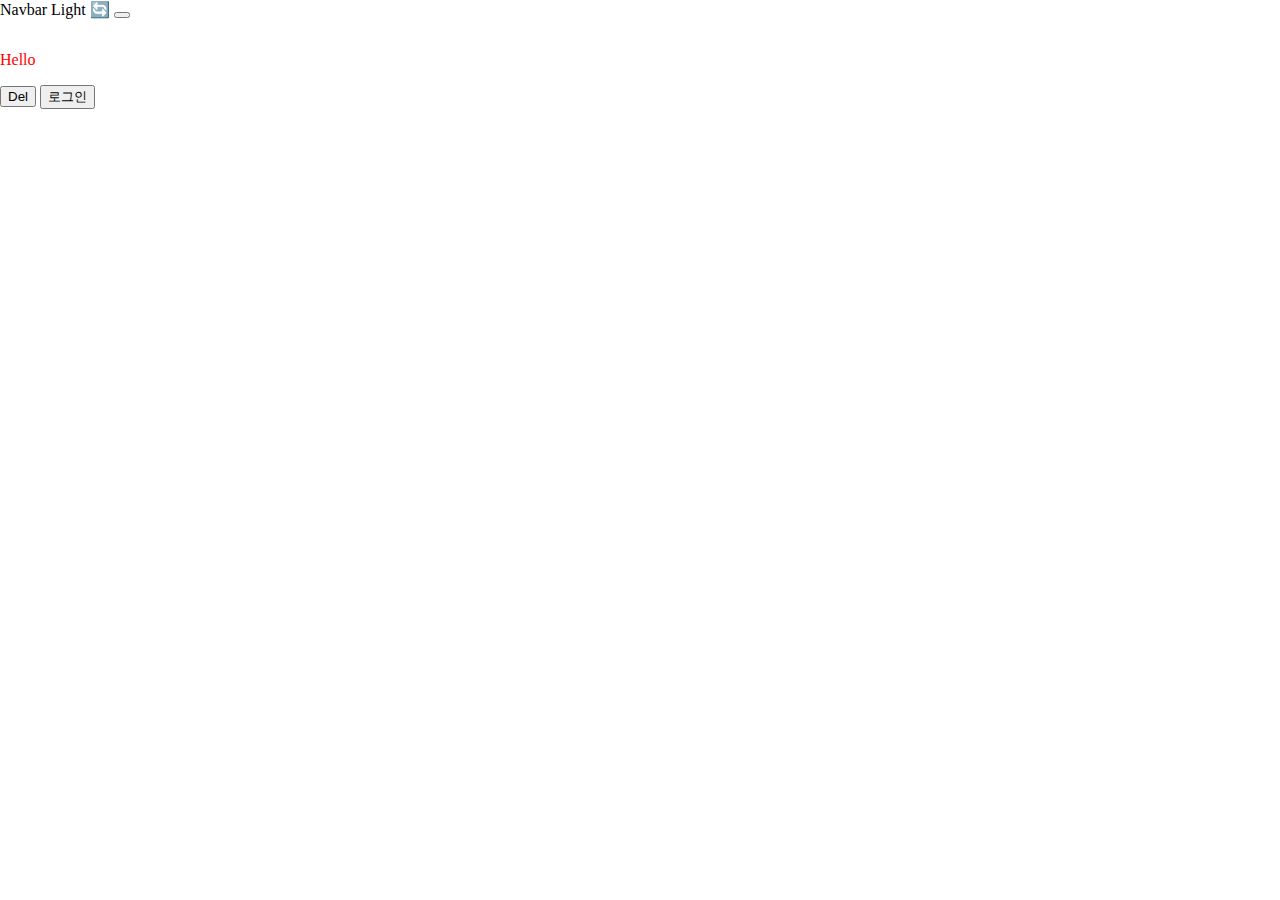
==== html/index.html @ 302dfa44 "light, dark mode" ====
<!DOCTYPE html>
<html lang="en">
  <head>
    <meta charset="utf-8" />
    <meta name="viewport" content="width=device-width, initial-scale=1" />
    <link
      href="https://cdn.jsdelivr.net/npm/bootstrap@5.1.3/dist/css/bootstrap.min.css"
      rel="stylesheet"
      integrity="sha384-1BmE4kWBq78iYhFldvKuhfTAU6auU8tT94WrHftjDbrCEXSU1oBoqyl2QvZ6jIW3"
      crossorigin="anonymous"
    />
    <link href="../css/main.css" rel="stylesheet" />
    <script
      src="https://code.jquery.com/jquery-3.6.0.min.js"
      integrity="sha256-/xUj+3OJU5yExlq6GSYGSHk7tPXikynS7ogEvDej/m4="
      crossorigin="anonymous"
    ></script>
    <title>Hello, world!</title>
  </head>
  <body>
    <div class="black-bg">
      <div class="white-bg">
        <h4>로그인하세요</h4>
        <form action="success.html">
          <div class="my-3">
            <input type="text" class="form-control" id="inputId" />
          </div>
          <div class="my-3">
            <input type="password" class="form-control" id="inputPw" />
          </div>
          <button type="submit" class="btn btn-primary" id="login">
            로그인
          </button>
          <button type="button" class="btn btn-danger" id="close">닫기</button>
        </form>
      </div>
    </div>

    <nav class="navbar navbar-light bg-light">
      <div class="container-fluid">
        <span class="navbar-brand">Navbar</span>
        <span class="badge bg-dark">Light 🔄</span>

        <button class="navbar-toggler" type="button">
          <span class="navbar-toggler-icon"></span>
        </button>
      </div>
    </nav>

    <script>
      var count = 0;

      $(".badge").on("click", function () {
        count++;
        if (count % 2 == 1) {
          $(".badge").html("Dark 🔄");
          $("body").toggleClass("dark");
        } else {
          $(".badge").html("Light 🔄");
          $("body").toggleClass("dark");
        }
      });
    </script>

    <ul class="list-group">
      <li class="list-group-item">An item</li>
      <li class="list-group-item">A second item</li>
      <li class="list-group-item">A third item</li>
      <li class="list-group-item">A fourth item</li>
      <li class="list-group-item">And a fifth one</li>
    </ul>

    <p class="hello">Hello</p>
    <button id="del-hello">Del</button>

    <button id="test-btn">로그인</button>

    <script>
      function 삼육구(num) {
        if (num % 9 == 0) {
          console.log("박수");
          console.log("박수");
        } else if (num % 3 == 0) {
          console.log("박수");
        } else {
          console.log("통과");
        }
      }

      $("#login").on("click", function (e) {
        if (!$("#inputId").val()) {
          alert("아이디를 입력하세요.");
          e.preventDefault();
        } else if (!$("#inputPw").val()) {
          alert("비밀번호를 입력하세요.");
          e.preventDefault();
        } else if ($("#inputPw").val().length < 8) {
          alert("비밀번호는 8자리 이상이어야 합니다.");
          e.preventDefault();
        }
      });

      $("#test-btn").on("click", function () {
        $(".black-bg").toggleClass("show");
      });

      $("#close").on("click", function () {
        $(".black-bg").toggleClass("show");
      });

      $(".hello").css("color", "red");

      $("#del-hello").on("click", function () {
        $(".hello").slideUp();
      });

      document
        .querySelector(".navbar-toggler")
        .addEventListener("click", function () {
          document.querySelector(".list-group").classList.toggle("list-show");
        });
    </script>

    <!-- $ = document.querySelector
    on = addEventListener -->

    <script
      src="https://cdn.jsdelivr.net/npm/bootstrap@5.1.3/dist/js/bootstrap.bundle.min.js"
      integrity="sha384-ka7Sk0Gln4gmtz2MlQnikT1wXgYsOg+OMhuP+IlRH9sENBO0LRn5q+8nbTov4+1p"
      crossorigin="anonymous"
    ></script>
  </body>
</html>
---- css/main.css ----
body {
  margin: 0;
}

div {
  box-sizing: border-box;
}

.alert-box {
  background-color: skyblue;
  padding: 20px;
  color: white;
  border-radius: 5px;
  display: none;
}

.list-group {
  visibility: hidden;
  height: 0;
  overflow: hidden;
  transition: all 0.5s;
}

.list-show {
  visibility: visible;
  height: 206px;
}

.black-bg {
  width: 100%;
  height: 100%;
  position: fixed;
  background: rgba(0, 0, 0, 0.5);
  z-index: 5;
  padding: 30px;
  visibility: hidden;
  opacity: 0;
  transition: all 0.5s;
}

.white-bg {
  background: white;
  border-radius: 5px;
  padding: 30px;
}

.show {
  visibility: visible;
  opacity: 1;
}

.dark {
  color: white;
  background-color: #151515;
}/*# sourceMappingURL=main.css.map */
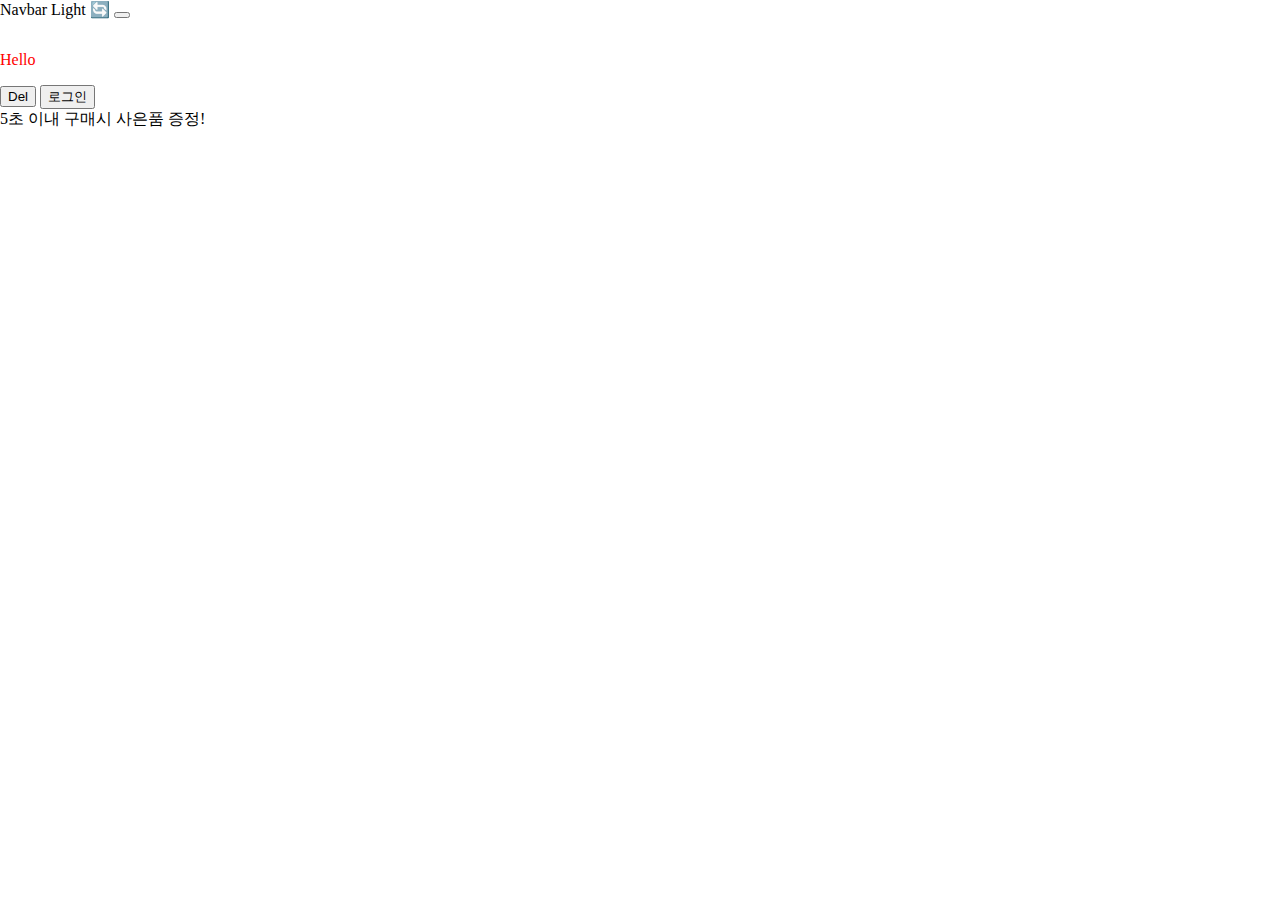
==== commit 78cfa0fc: "setTimeout, setInterval" ====
--- a/html/index.html
+++ b/html/index.html
@@ -75,7 +75,24 @@
 
     <button id="test-btn">로그인</button>
 
+    <div class="alert alert-danger">5초 이내 구매시 사은품 증정!</div>
+
     <script>
+      var count = 5;
+
+      setInterval(function () {
+        if (count != 0) {
+          count--;
+          $(".alert").html(count + "초 이내 구매시 사은품 증정!");
+        } else {
+          $(".alert").fadeOut();
+        }
+      }, 1000);
+
+      setTimeout(function () {
+        console.log(count);
+      }, 7000);
+
       function 삼육구(num) {
         if (num % 9 == 0) {
           console.log("박수");
@@ -121,9 +138,6 @@
         });
     </script>
 
-    <!-- $ = document.querySelector
-    on = addEventListener -->
-
     <script
       src="https://cdn.jsdelivr.net/npm/bootstrap@5.1.3/dist/js/bootstrap.bundle.min.js"
       integrity="sha384-ka7Sk0Gln4gmtz2MlQnikT1wXgYsOg+OMhuP+IlRH9sENBO0LRn5q+8nbTov4+1p"
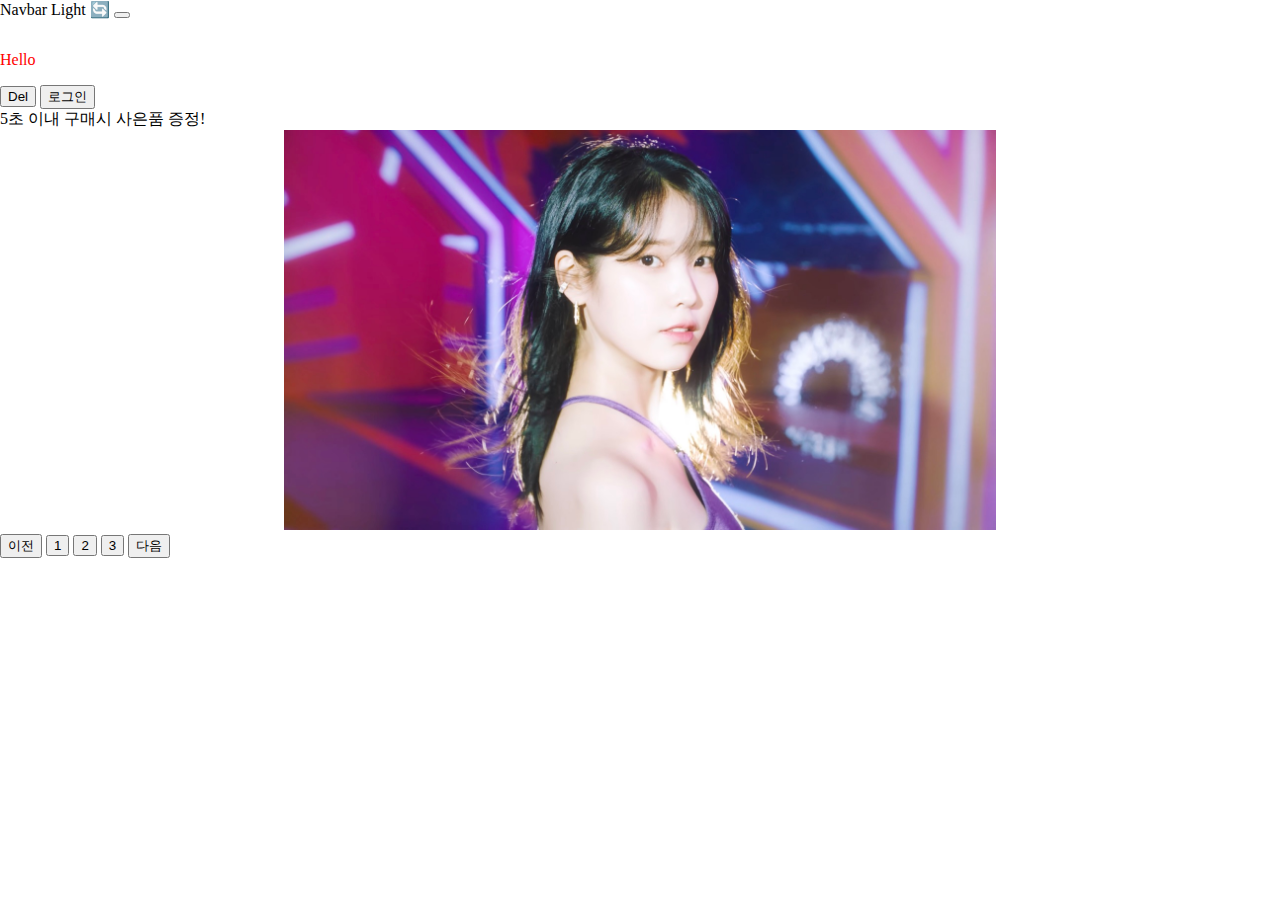
==== commit 07e750f4: "carousel 구현, 비밀번호 대문자" ====
--- a/html/index.html
+++ b/html/index.html
@@ -77,9 +77,70 @@
 
     <div class="alert alert-danger">5초 이내 구매시 사은품 증정!</div>
 
+    <div style="overflow: hidden">
+      <div class="slide-container">
+        <div class="slide-box">
+          <img src="../image/IU_15.jpeg" />
+        </div>
+        <div class="slide-box">
+          <img src="../image/IU_16.jpeg" />
+        </div>
+        <div class="slide-box">
+          <img src="../image/IU_17.jpeg" />
+        </div>
+      </div>
+    </div>
+    <button class="pre">이전</button>
+    <button class="slide-1">1</button>
+    <button class="slide-2">2</button>
+    <button class="slide-3">3</button>
+    <button class="next">다음</button>
+
     <script>
+      var nowSlide = 1;
+
+      $(".pre").on("click", function () {
+        if (nowSlide == 1) {
+          $(".slide-container").css("transform", "translateX(-200vw)");
+          nowSlide = 3;
+        } else if (nowSlide == 2) {
+          $(".slide-container").css("transform", "translateX(0vw)");
+          nowSlide = 1;
+        } else if (nowSlide == 3) {
+          $(".slide-container").css("transform", "translateX(-100vw)");
+          nowSlide = 2;
+        }
+      });
+
+      $(".next").on("click", function () {
+        if (nowSlide == 1) {
+          $(".slide-container").css("transform", "translateX(-100vw)");
+          nowSlide = 2;
+        } else if (nowSlide == 2) {
+          $(".slide-container").css("transform", "translateX(-200vw)");
+          nowSlide = 3;
+        } else if (nowSlide == 3) {
+          $(".slide-container").css("transform", "translateX(0vw)");
+          nowSlide = 1;
+        }
+      });
+
+      $(".slide-1").on("click", function () {
+        $(".slide-container").css("transform", "translateX(0vw)");
+        nowSlide = 1;
+      });
+
+      $(".slide-2").on("click", function () {
+        $(".slide-container").css("transform", "translateX(-100vw)");
+        nowSlide = 2;
+      });
+
+      $(".slide-3").on("click", function () {
+        $(".slide-container").css("transform", "translateX(-200vw)");
+        nowSlide = 3;
+      });
+
       var count = 5;
-
       setInterval(function () {
         if (count != 0) {
           count--;
@@ -88,10 +149,6 @@
           $(".alert").fadeOut();
         }
       }, 1000);
-
-      setTimeout(function () {
-        console.log(count);
-      }, 7000);
 
       function 삼육구(num) {
         if (num % 9 == 0) {
@@ -108,11 +165,19 @@
         if (!$("#inputId").val()) {
           alert("아이디를 입력하세요.");
           e.preventDefault();
+        } else if (!/\S+@\S+\.\S+/.test($("#inputId").val())) {
+          alert("이메일 형식이 아닙니다.");
+          e.preventDefault();
         } else if (!$("#inputPw").val()) {
           alert("비밀번호를 입력하세요.");
           e.preventDefault();
-        } else if ($("#inputPw").val().length < 8) {
-          alert("비밀번호는 8자리 이상이어야 합니다.");
+        } else if (
+          $("#inputPw").val().length < 8 ||
+          !/[A-Z]/.test($("#inputPw").val())
+        ) {
+          alert(
+            "비밀번호는 8자리 이상이고 최소 1개의 대문자를 포함해야 합니다."
+          );
           e.preventDefault();
         }
       });
--- a/css/main.css
+++ b/css/main.css
@@ -52,4 +52,21 @@
 .dark {
   color: white;
   background-color: #151515;
+}
+
+.slide-container {
+  width: 300vw;
+  transition: all 1s;
+}
+
+.slide-box {
+  width: 100vw;
+  float: left;
+}
+
+.slide-box img {
+  -o-object-fit: contain;
+     object-fit: contain;
+  width: 100%;
+  height: 400px;
 }/*# sourceMappingURL=main.css.map */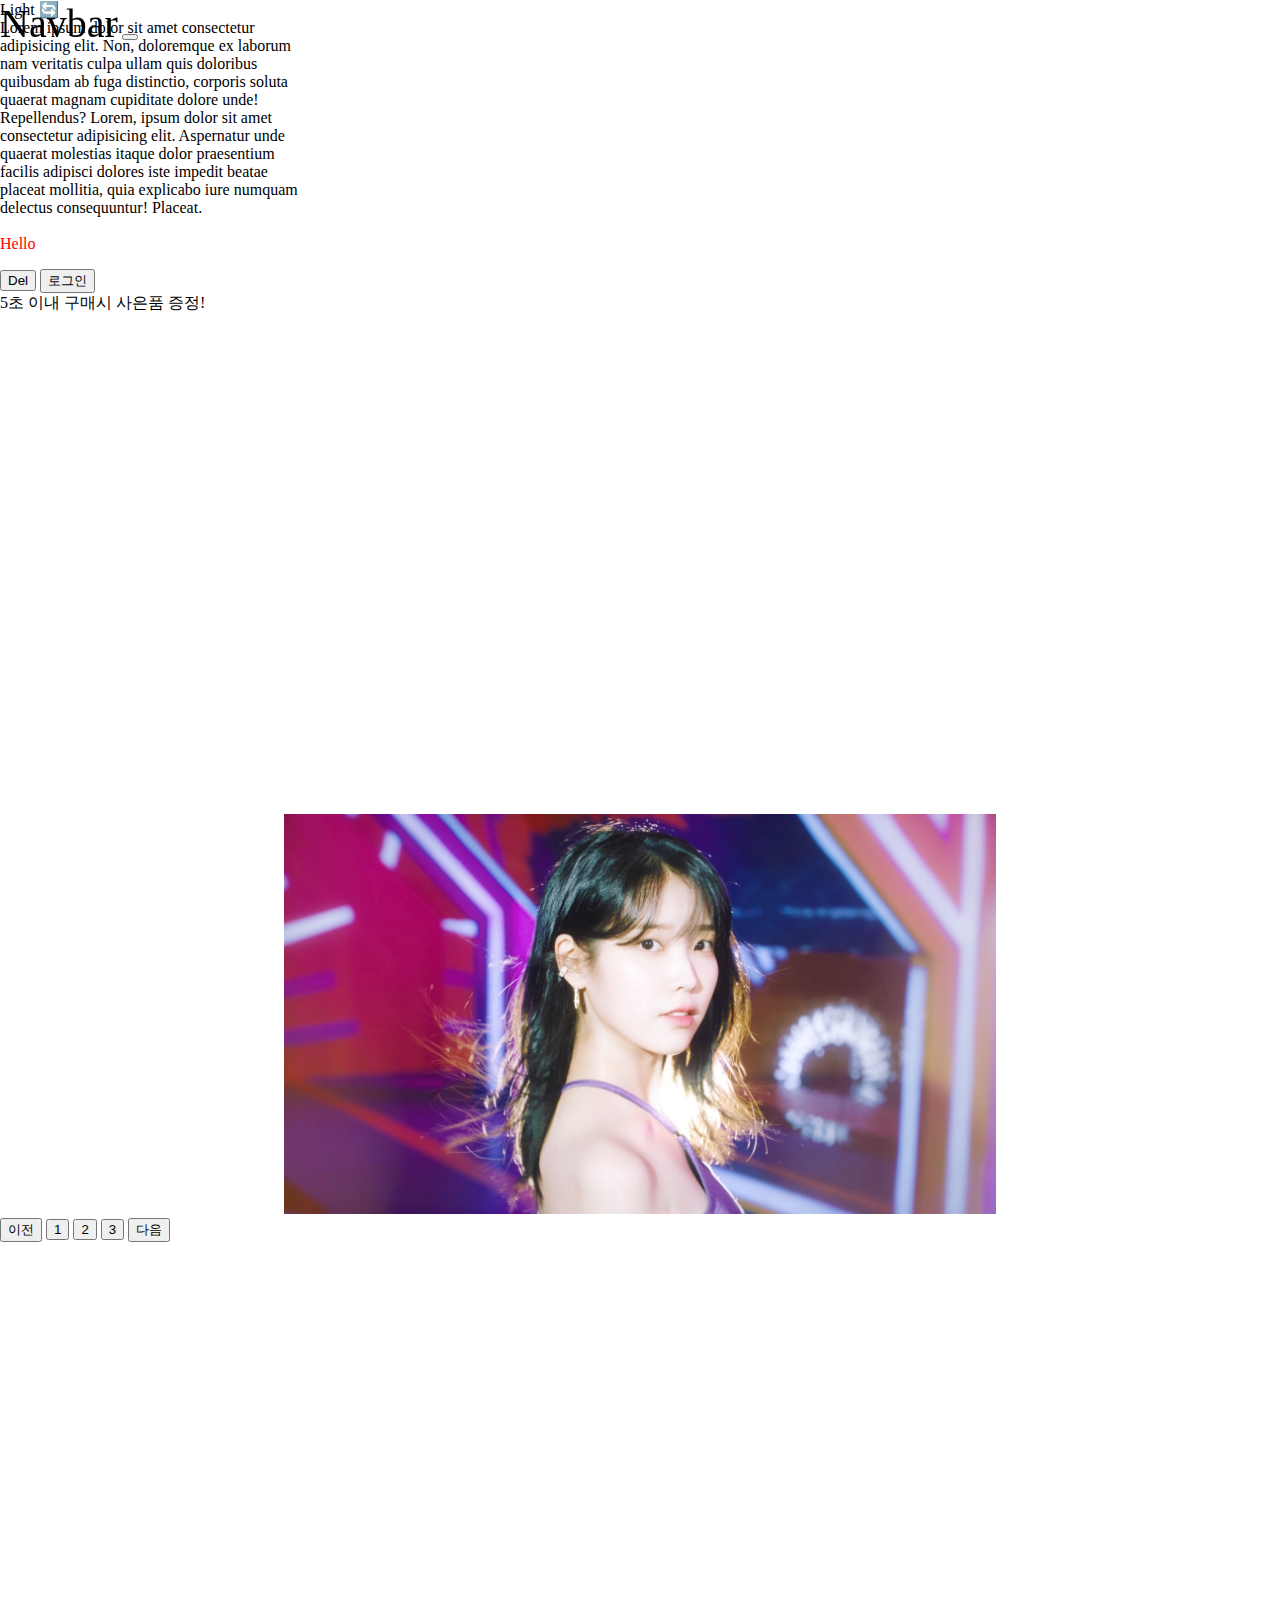
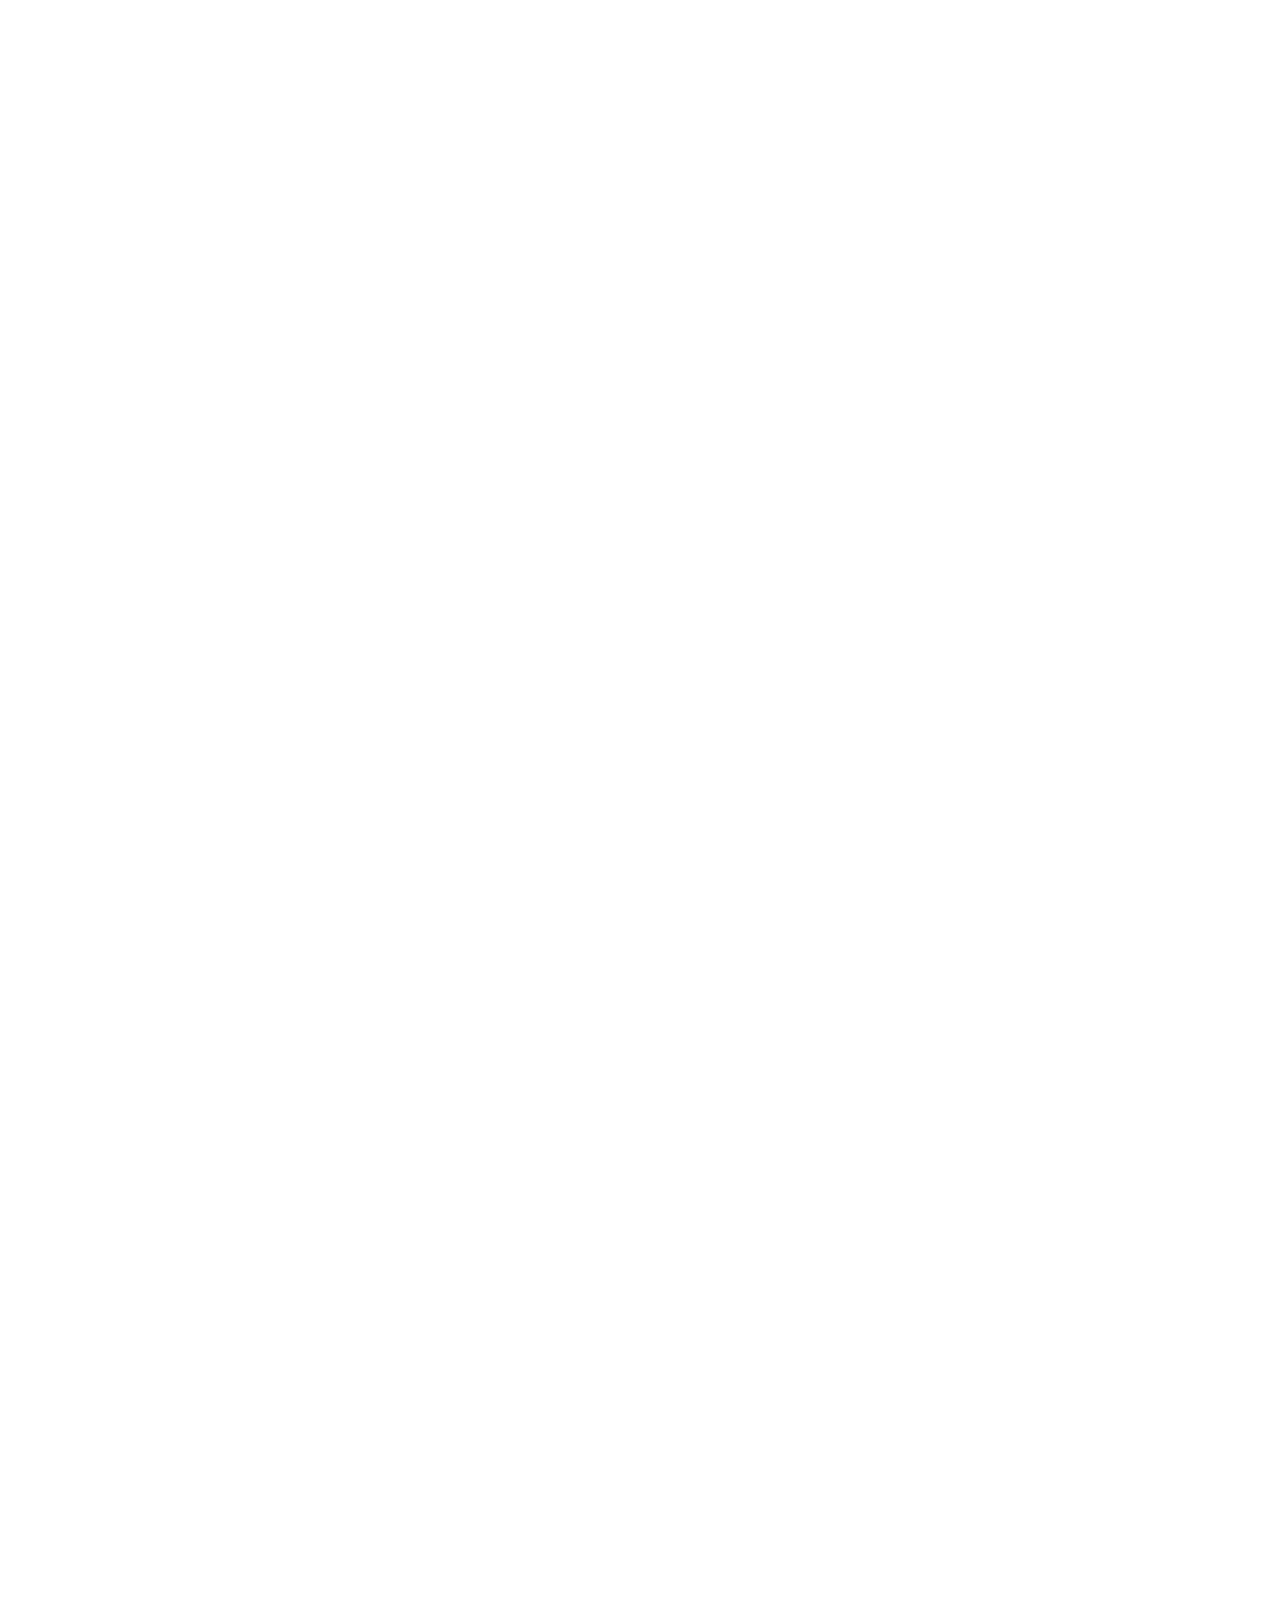
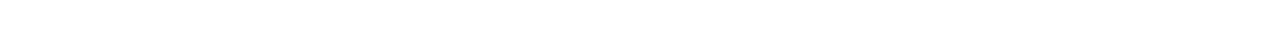
==== commit 67adde9f: "scroll event" ====
--- a/html/index.html
+++ b/html/index.html
@@ -39,15 +39,58 @@
     <nav class="navbar navbar-light bg-light">
       <div class="container-fluid">
         <span class="navbar-brand">Navbar</span>
-        <span class="badge bg-dark">Light 🔄</span>
 
         <button class="navbar-toggler" type="button">
           <span class="navbar-toggler-icon"></span>
         </button>
       </div>
+      <ul class="list-group">
+        <li class="list-group-item">An item</li>
+        <li class="list-group-item">A second item</li>
+        <li class="list-group-item">A third item</li>
+        <li class="list-group-item">A fourth item</li>
+        <li class="list-group-item">And a fifth one</li>
+      </ul>
     </nav>
 
+    <span class="badge bg-dark" style="margin-top: 300px">Light 🔄</span>
+
+    <div class="lorem" style="width: 300px; height: 200px; overflow-y: scroll">
+      Lorem ipsum dolor sit amet consectetur adipisicing elit. Non, doloremque
+      ex laborum nam veritatis culpa ullam quis doloribus quibusdam ab fuga
+      distinctio, corporis soluta quaerat magnam cupiditate dolore unde!
+      Repellendus? Lorem, ipsum dolor sit amet consectetur adipisicing elit.
+      Aspernatur unde quaerat molestias itaque dolor praesentium facilis
+      adipisci dolores iste impedit beatae placeat mollitia, quia explicabo iure
+      numquam delectus consequuntur! Placeat.
+    </div>
+
     <script>
+      window.addEventListener("scroll", function () {
+        var nowScrollValue = window.scrollY;
+        if (nowScrollValue > 100) {
+          $(".navbar-brand").css("font-size", "20px");
+        } else {
+          $(".navbar-brand").css("font-size", "40px");
+        }
+      });
+
+      var check = 1;
+
+      $(".lorem").on("scroll", function () {
+        var scroll = document.querySelector(".lorem").scrollTop;
+        var box = document.querySelector(".lorem").scrollHeight;
+        var boxHeight = document.querySelector(".lorem").clientHeight;
+
+        if ((scroll + boxHeight > box - 5) & check) {
+          console.log(check);
+          check--;
+          alert("다읽었네용~");
+        }
+      });
+
+      window.addEventListener("scroll", function () {});
+
       var count = 0;
 
       $(".badge").on("click", function () {
@@ -62,14 +105,6 @@
       });
     </script>
 
-    <ul class="list-group">
-      <li class="list-group-item">An item</li>
-      <li class="list-group-item">A second item</li>
-      <li class="list-group-item">A third item</li>
-      <li class="list-group-item">A fourth item</li>
-      <li class="list-group-item">And a fifth one</li>
-    </ul>
-
     <p class="hello">Hello</p>
     <button id="del-hello">Del</button>
 
@@ -77,7 +112,7 @@
 
     <div class="alert alert-danger">5초 이내 구매시 사은품 증정!</div>
 
-    <div style="overflow: hidden">
+    <div style="overflow: hidden; margin-top: 500px">
       <div class="slide-container">
         <div class="slide-box">
           <img src="../image/IU_15.jpeg" />
@@ -96,6 +131,7 @@
     <button class="slide-3">3</button>
     <button class="next">다음</button>
 
+    <div style="height: 2000px"></div>
     <script>
       var nowSlide = 1;
 
--- a/css/main.css
+++ b/css/main.css
@@ -4,6 +4,17 @@
 
 div {
   box-sizing: border-box;
+}
+
+.navbar {
+  position: fixed;
+  width: 100%;
+  z-index: 5;
+}
+
+.navbar-brand {
+  transition: all 0.3s;
+  font-size: 40px;
 }
 
 .alert-box {
@@ -16,6 +27,7 @@
 
 .list-group {
   visibility: hidden;
+  width: 100%;
   height: 0;
   overflow: hidden;
   transition: all 0.5s;
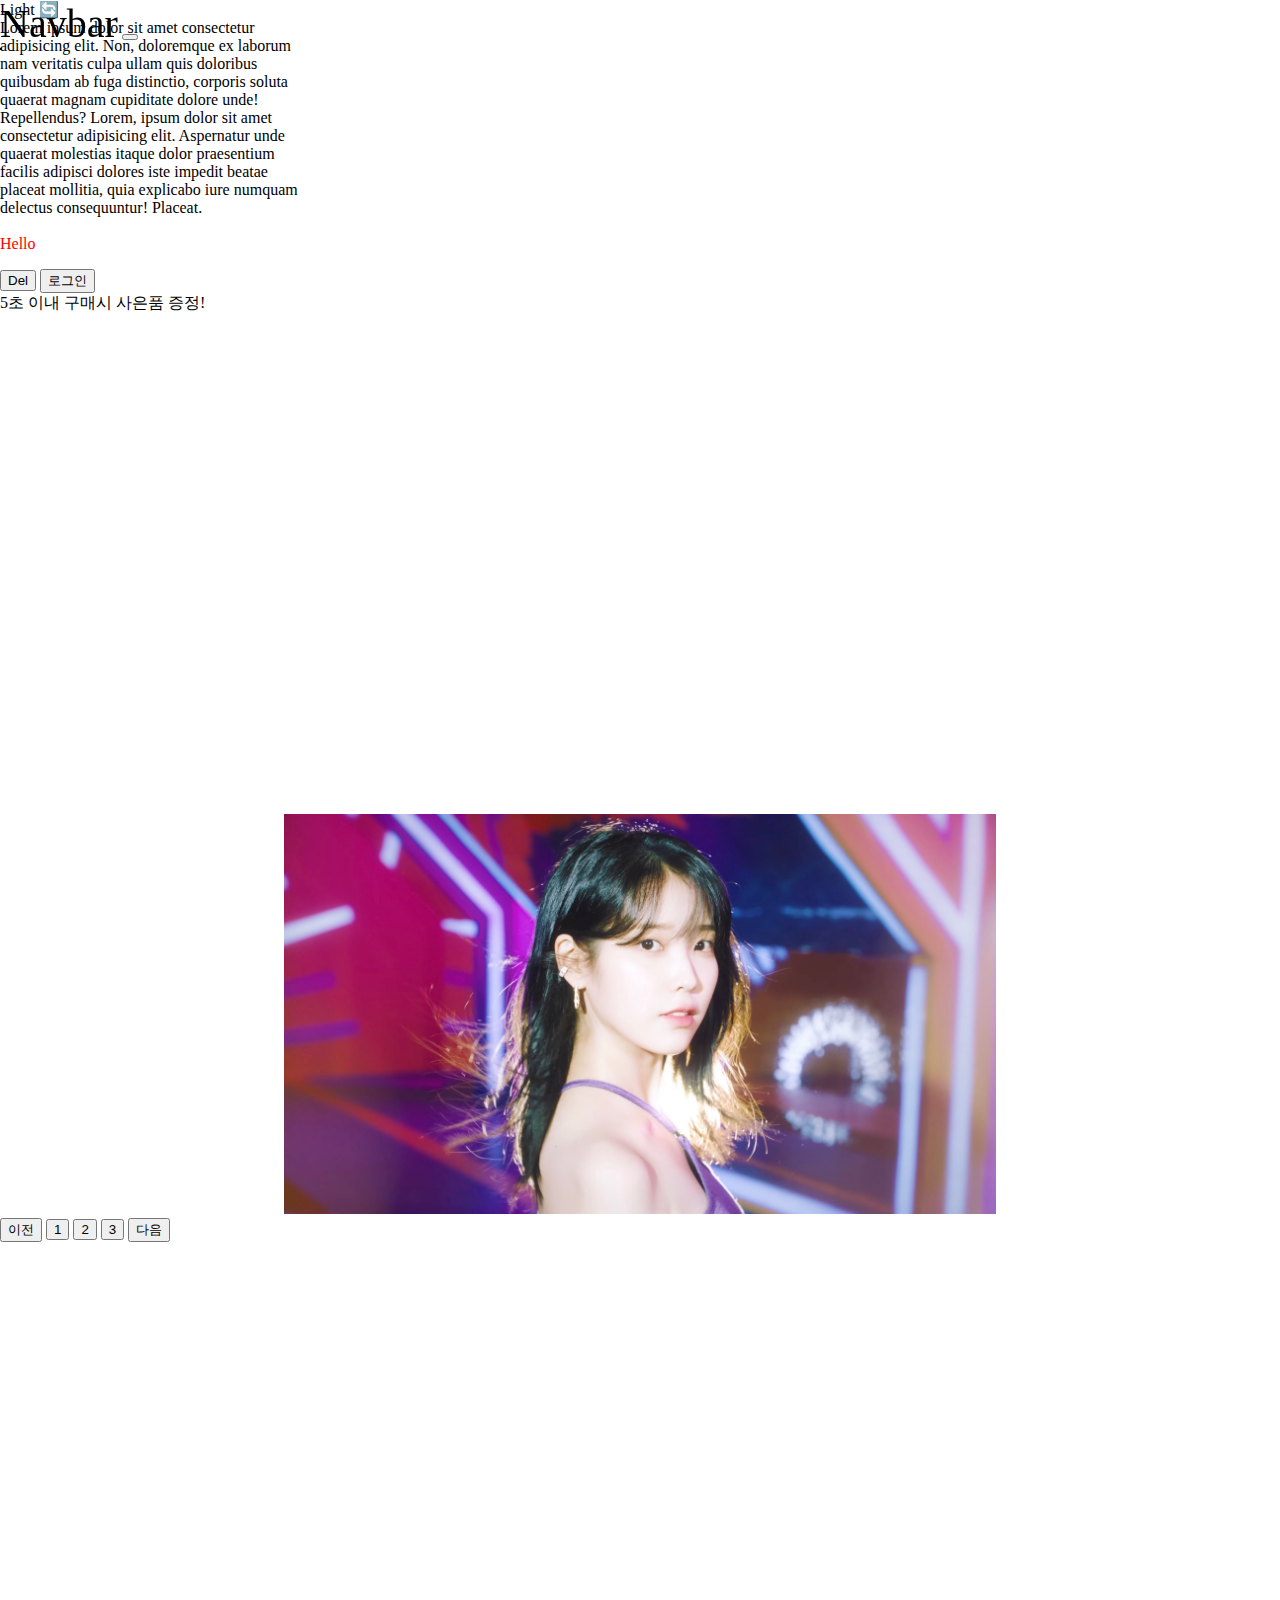
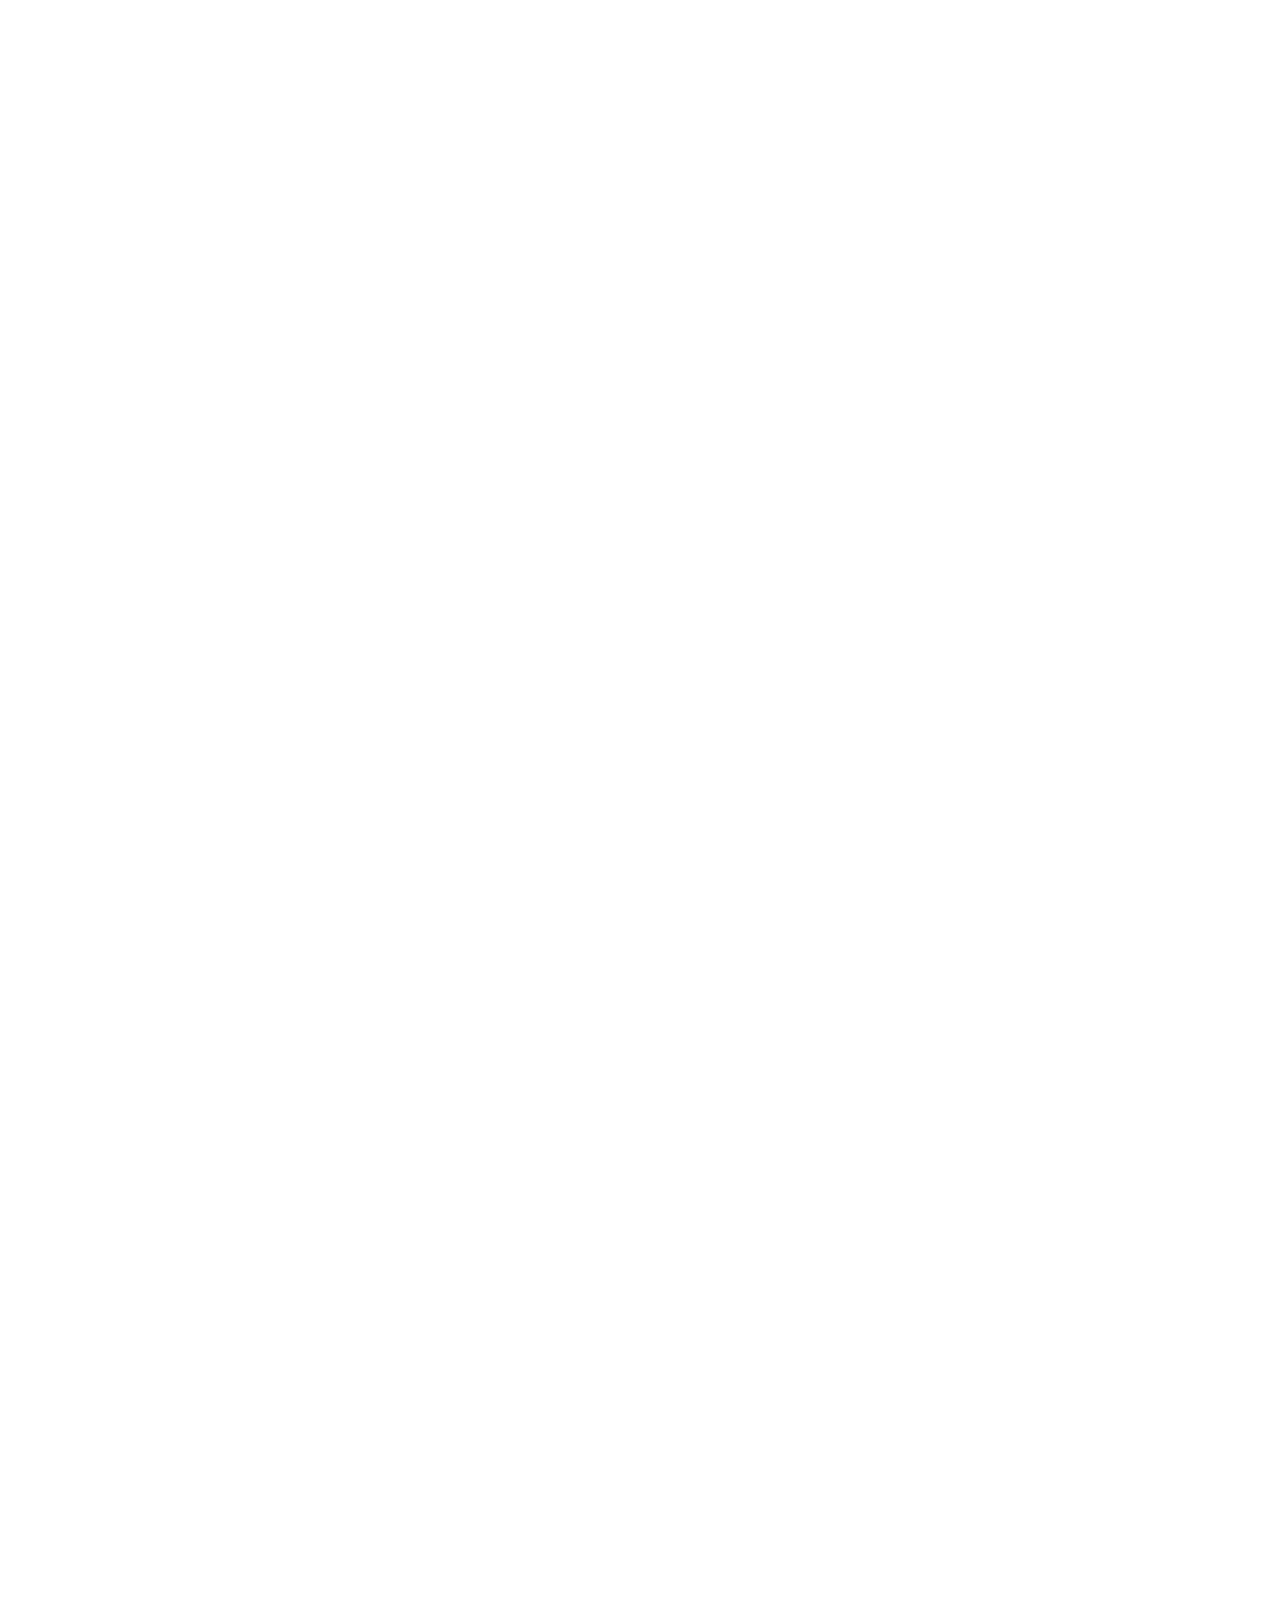
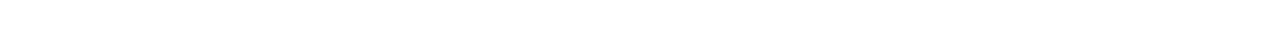
==== commit 52871b72: "scroll %막대 구현" ====
--- a/html/index.html
+++ b/html/index.html
@@ -44,6 +44,8 @@
           <span class="navbar-toggler-icon"></span>
         </button>
       </div>
+      <div class="scrollBar"></div>
+
       <ul class="list-group">
         <li class="list-group-item">An item</li>
         <li class="list-group-item">A second item</li>
@@ -66,8 +68,24 @@
     </div>
 
     <script>
-      window.addEventListener("scroll", function () {
+      $(window).on("scroll", function () {
         var nowScrollValue = window.scrollY;
+        let scrollHeight =
+          Math.max(
+            document.body.scrollHeight,
+            document.documentElement.scrollHeight,
+            document.body.offsetHeight,
+            document.documentElement.offsetHeight,
+            document.body.clientHeight,
+            document.documentElement.clientHeight
+          ) - $(window).height();
+
+        var ratio = 100 * (nowScrollValue / scrollHeight);
+
+        console.log(nowScrollValue, scrollHeight);
+
+        $(".scrollBar").css("width", ratio + "%");
+
         if (nowScrollValue > 100) {
           $(".navbar-brand").css("font-size", "20px");
         } else {
@@ -176,11 +194,11 @@
         nowSlide = 3;
       });
 
-      var count = 5;
+      var countDown = 5;
       setInterval(function () {
-        if (count != 0) {
-          count--;
-          $(".alert").html(count + "초 이내 구매시 사은품 증정!");
+        if (countDown != 0) {
+          countDown--;
+          $(".alert").html(countDown + "초 이내 구매시 사은품 증정!");
         } else {
           $(".alert").fadeOut();
         }
--- a/css/main.css
+++ b/css/main.css
@@ -10,11 +10,16 @@
   position: fixed;
   width: 100%;
   z-index: 5;
+  padding-bottom: 0;
 }
 
 .navbar-brand {
   transition: all 0.3s;
   font-size: 40px;
+}
+
+.navbar-toggler {
+  margin-bottom: 8px;
 }
 
 .alert-box {
@@ -81,4 +86,10 @@
      object-fit: contain;
   width: 100%;
   height: 400px;
+}
+
+.scrollBar {
+  width: 0;
+  height: 1px;
+  border: 1px solid black;
 }/*# sourceMappingURL=main.css.map */